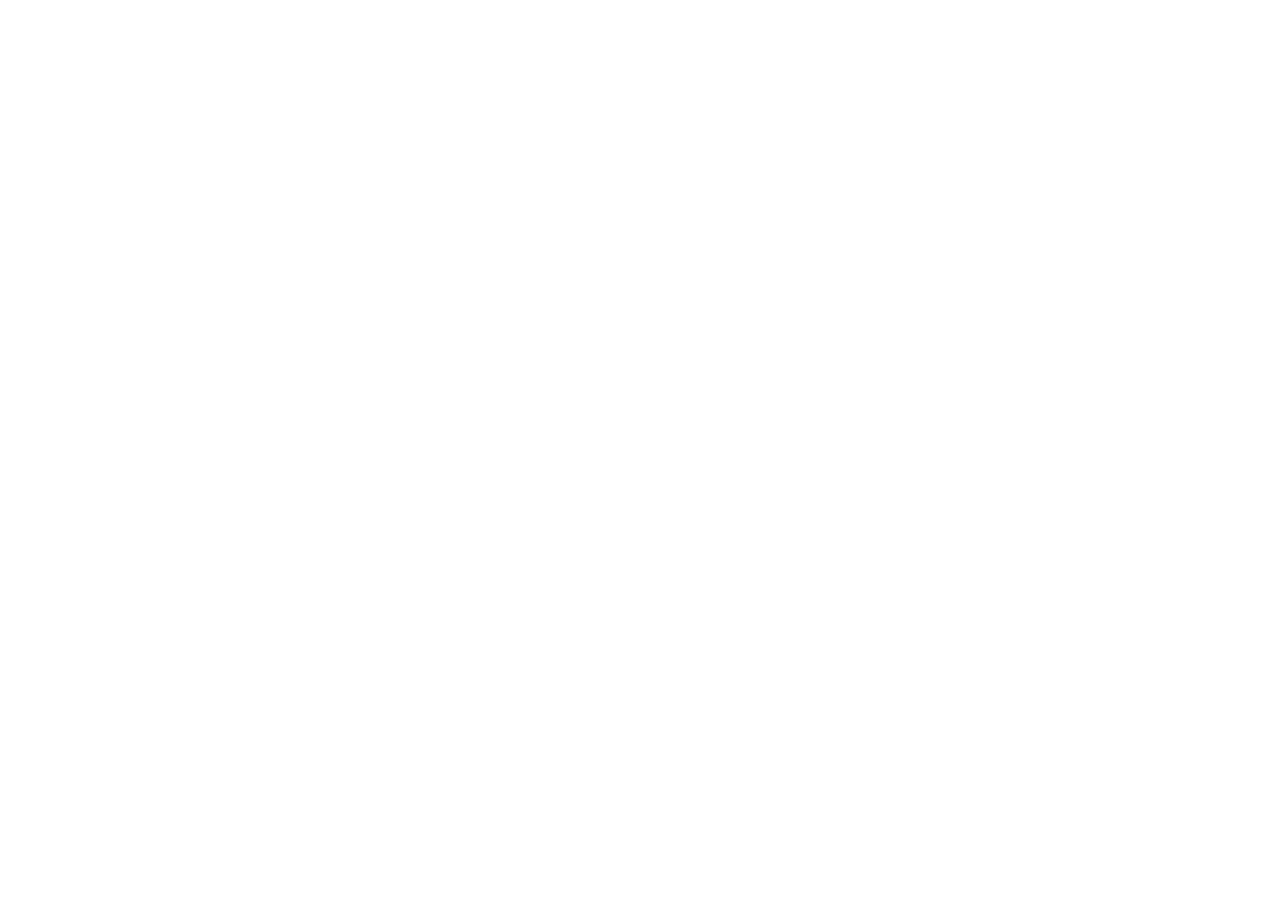
==== index.html @ 62ab3b4f "get random choice from computer" ====
<!DOCTYPE html>
<html lang="en">
<head>
    <meta charset="UTF-8">
    <meta http-equiv="X-UA-Compatible" content="IE=edge">
    <link rel="stylesheet" href="style.css">
    <meta name="viewport" content="width=device-width, initial-scale=1.0">
    <title>Rock paper scissor</title>
</head>
<body>
    

    <script src="./script.js"></script>
</body>
</html>
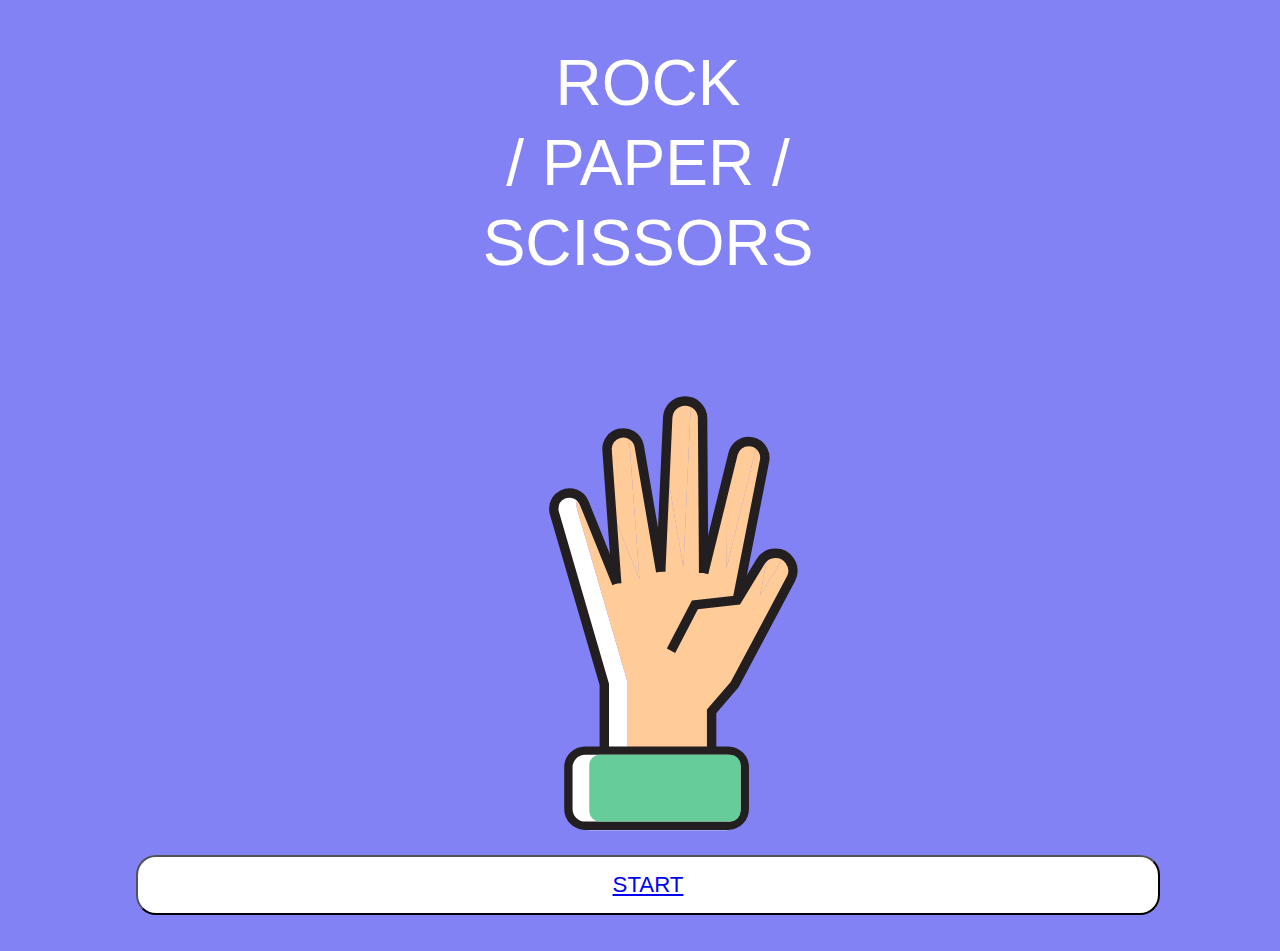
==== commit 919917bd: "html css done" ====
--- a/index.html
+++ b/index.html
@@ -5,11 +5,13 @@
     <meta http-equiv="X-UA-Compatible" content="IE=edge">
     <link rel="stylesheet" href="style.css">
     <meta name="viewport" content="width=device-width, initial-scale=1.0">
-    <title>Rock paper scissor</title>
+    <title>Welcome !</title>
+    <link rel="stylesheet" href="style.css">
 </head>
 <body>
-    
-
+    <h1>ROCK <br> / PAPER / <br> SCISSORS</h1>
+    <img src="../imgs/paper.svg" alt="img-homepage">
+    <button id="start"><a href="main-page/index-main.html">START</a> </button>
     <script src="./script.js"></script>
 </body>
 </html>--- a/style.css
+++ b/style.css
@@ -0,0 +1,34 @@
+*{
+    font-family:Verdana, Geneva, Tahoma, sans-serif;
+}
+body{
+    width: 100vw;
+    overflow: hidden;
+    height: 100vh;
+    background-color: rgba(88, 88, 240, 0.75);
+}
+h1{
+    width: 100%;
+    text-align: center;
+    color: white;
+    font-size: 4em;
+    line-height: 80px;
+    font-weight: 100;
+}
+
+img[alt="img-homepage"]{
+    margin-left: calc(50% - 100px);
+    margin-top: 70px;
+    width: 250px;
+}
+#start{
+    display: block;
+    margin-left: 10%;
+    width: 80%;
+    color:rgba(88, 88, 240, 0.75);
+    background-color: white;
+    font-size: 1.39rem;
+    height: 60px;
+    margin-top: 20px;
+    border-radius: 20px;
+}--- a/style.css
+++ b/style.css
@@ -0,0 +1,34 @@
+*{
+    font-family:Verdana, Geneva, Tahoma, sans-serif;
+}
+body{
+    width: 100vw;
+    overflow: hidden;
+    height: 100vh;
+    background-color: rgba(88, 88, 240, 0.75);
+}
+h1{
+    width: 100%;
+    text-align: center;
+    color: white;
+    font-size: 4em;
+    line-height: 80px;
+    font-weight: 100;
+}
+
+img[alt="img-homepage"]{
+    margin-left: calc(50% - 100px);
+    margin-top: 70px;
+    width: 250px;
+}
+#start{
+    display: block;
+    margin-left: 10%;
+    width: 80%;
+    color:rgba(88, 88, 240, 0.75);
+    background-color: white;
+    font-size: 1.39rem;
+    height: 60px;
+    margin-top: 20px;
+    border-radius: 20px;
+}